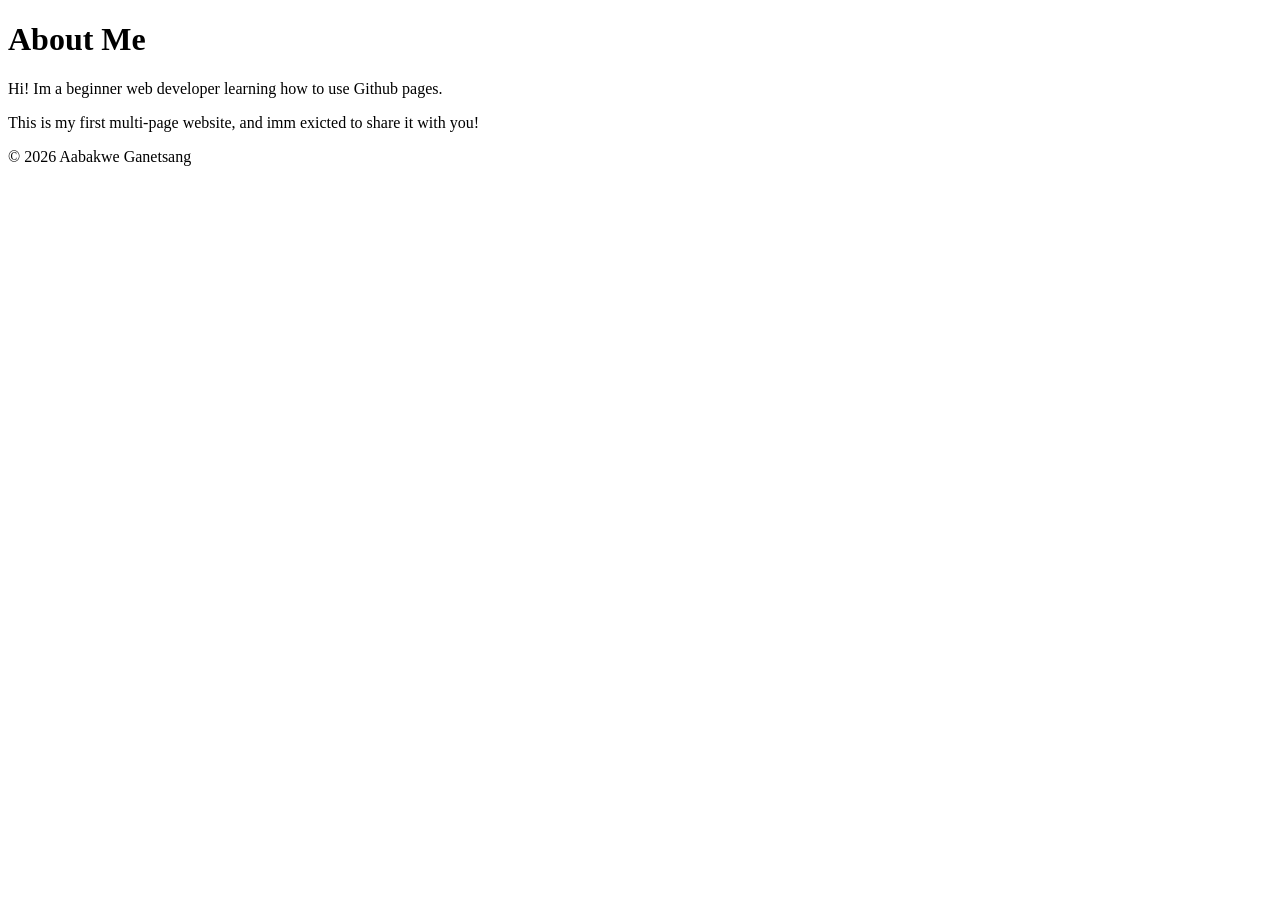
==== about.html @ f939acbc "update website" ====
<!DOCTYPE html>
<html lang="en">
    <head>
        <meta charset="UTF-8">
        <meta name="viewport" content="width=device-width, initial-scale=1.0">
        <title> About Me</title>
    </head>
    <body>
        <header>
            <h1> About Me</h1>
        </header>
        <main>
            <p>Hi! Im a beginner web developer learning how to use Github pages.</p>
            <p>This is my first multi-page website, and imm exicted to share it with you!</p>
        </main>

        <footer>
            <p>&copy; 2026 Aabakwe Ganetsang</p>
        </footer>
    </body>
</html>
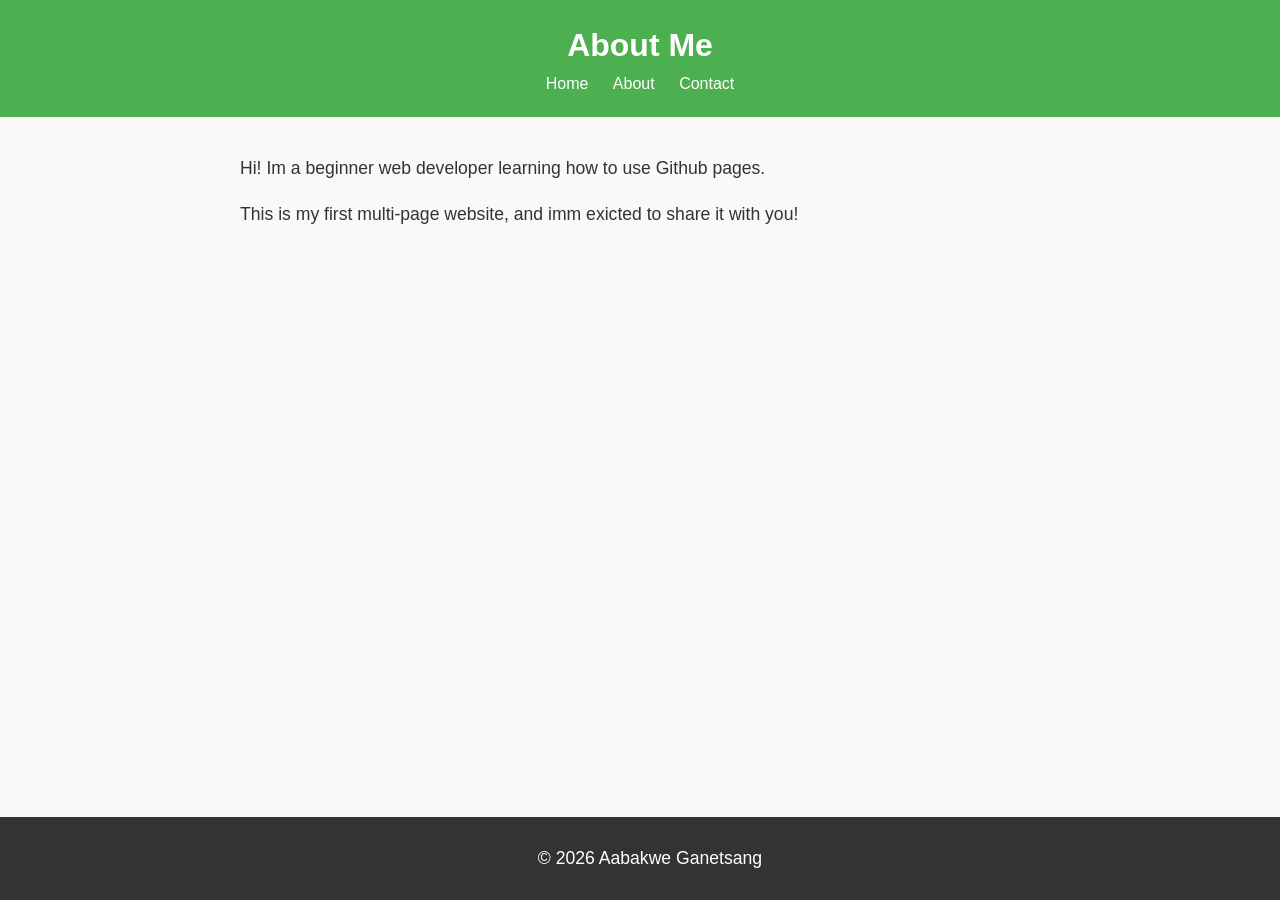
==== commit 0086ebd5: "update website" ====
--- a/about.html
+++ b/about.html
@@ -4,10 +4,16 @@
         <meta charset="UTF-8">
         <meta name="viewport" content="width=device-width, initial-scale=1.0">
         <title> About Me</title>
+        <link rel="stylesheet" href="styles.css">
     </head>
     <body>
         <header>
             <h1> About Me</h1>
+            <nav>
+                <a href="index.html"> Home</a>
+                <a href="about.html"> About</a>
+                <a href="contact.html"> Contact</a>
+            </nav>
         </header>
         <main>
             <p>Hi! Im a beginner web developer learning how to use Github pages.</p>
--- a/styles.css
+++ b/styles.css
@@ -0,0 +1,63 @@
+body{
+    font-family: Ariel, sans-serif;
+    color: #333;
+    background-color: #f9f9f9;
+    margin: 0;
+    padding: 0;
+    line-height: 1.6;
+}
+header{
+    background-color: #4caf50;
+    color: white;
+    padding: 20px;
+    text-align: center;
+}
+header h1{
+    margin: 0;
+}
+nav a{
+    color: white;
+    text-decoration: none;
+    margin: 0 10px;
+}
+nav a:hover{
+    text-decoration: underline;
+}
+main{
+    padding: 20px;
+    max-width: 800px;
+    margin: 0 auto;
+}
+main img{
+    max-width: 100%;
+    height: auto;
+    display: block;
+    margin: 20px 0;
+}
+footer{
+    background-color: #333;
+    color: white;
+    text-align: center;
+    padding: 10px;
+    position: fixed;
+    bottom: 0;
+    width: 100%;
+}
+p{
+    font-size: 1.1em;
+}
+a{
+    color: #4caf50;
+    text-decoration: none;
+}
+a:hover{
+    text-decoration: underline;
+}
+img{
+    border: 5px solid #4caf50;
+    border-radius: 10px;
+}
+main a[href="mailto:"]{
+    color: #ff5722;
+    font-weight: bold;
+}
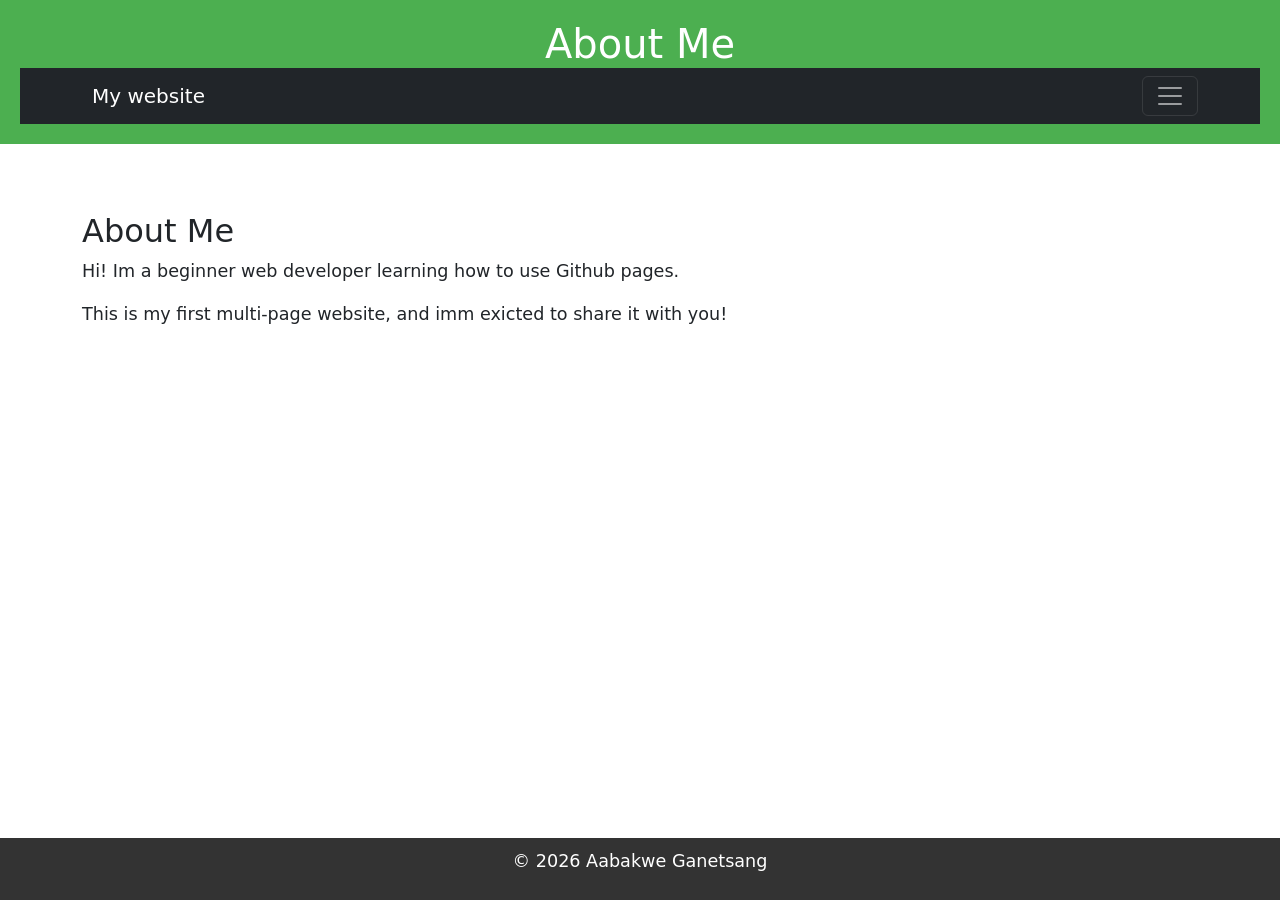
==== commit 6ba608bb: "update website" ====
--- a/about.html
+++ b/about.html
@@ -5,17 +5,35 @@
         <meta name="viewport" content="width=device-width, initial-scale=1.0">
         <title> About Me</title>
         <link rel="stylesheet" href="styles.css">
+        <link href="https://cdn.jsdelivr.net/npm/bootstrap@5.3.0/dist/css/bootstrap.min.css" rel="stylesheet">
     </head>
     <body>
         <header>
             <h1> About Me</h1>
-            <nav>
-                <a href="index.html"> Home</a>
-                <a href="about.html"> About</a>
-                <a href="contact.html"> Contact</a>
+            <nav class="navbar navbar-expand-Ig navbar-dark bg-dark">
+                <div class="container">
+                    <a class="navbar-brand" href="index.html">My website</a>
+                    <button class="navbar-toggler" type="button" data-bs-toggle="collapse" data-bs-target="#navbarNav">
+                        <span class="navbar-toggler-icon"></span>
+                    </button>
+                    <div class="collapse navbar-collapse" id="navbarNav">
+                        <ul class=" navbar-nav">
+                            <li class="nav-item">
+                                <a class="nav-link" href="index.html">Home</a>
+                            </li>
+                            <li class="nav-item">
+                                <a class="nav-link" href="about.html">About</a>
+                            </li>
+                            <li class="nav-item">
+                                <a class="nav-link" href="contact.html">Contact</a>
+                            </li>
+                        </ul>
+                    </div>
+                </div>
             </nav>
         </header>
-        <main>
+        <main class="container my-5">
+            <h2>About Me</h2>
             <p>Hi! Im a beginner web developer learning how to use Github pages.</p>
             <p>This is my first multi-page website, and imm exicted to share it with you!</p>
         </main>
@@ -23,5 +41,7 @@
         <footer>
             <p>&copy; 2026 Aabakwe Ganetsang</p>
         </footer>
+        <script src="https://cdn.jsdelivr.net/npm/@popperjs/core@2.11.6/dist/umd/popper.min.js"></script>
+         <script src="https://cdn.jsdelivr.net/npm/bootstrap@5.3.0/dist/js/bootstrap.min.js"></script>
     </body>
 </html>
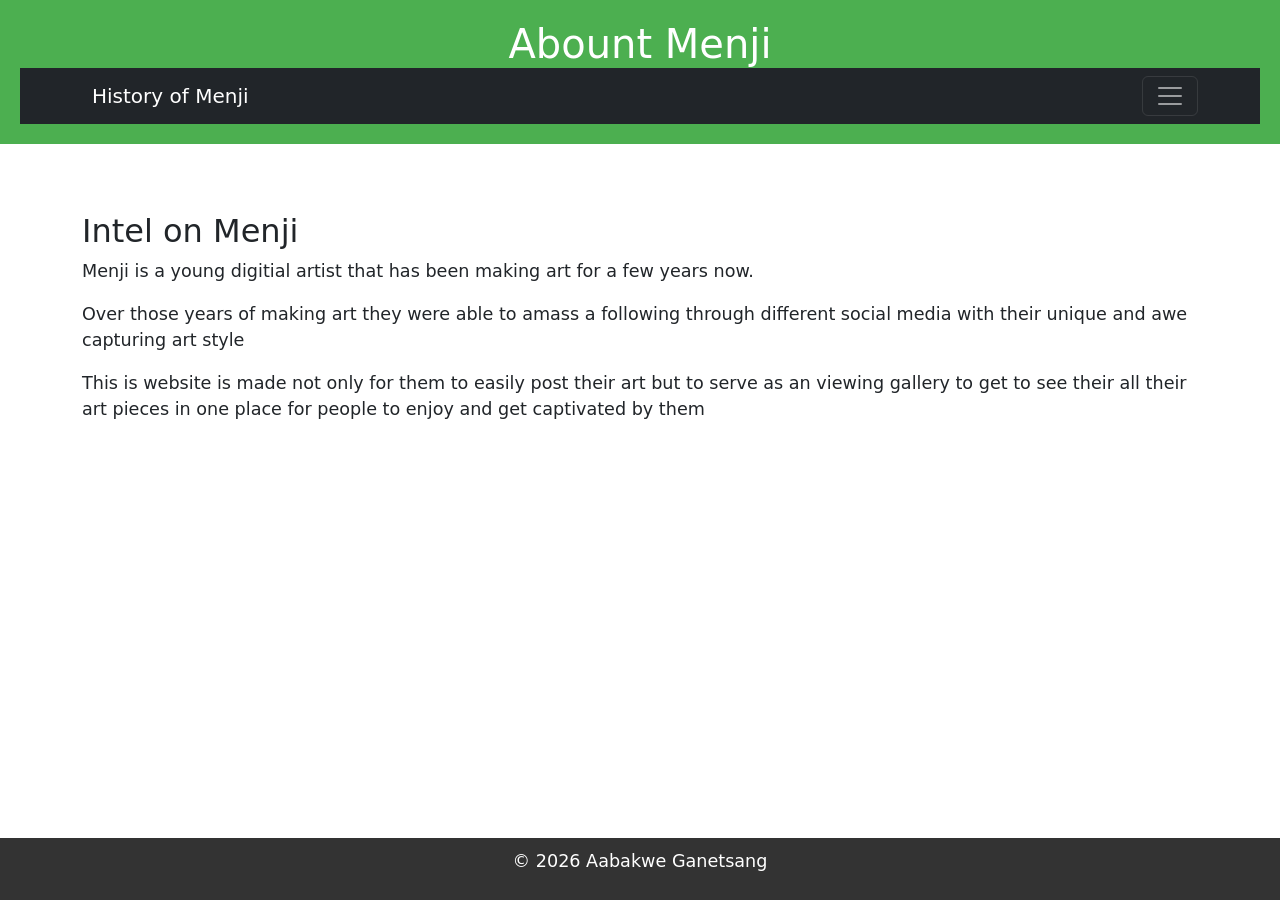
==== commit d2f352cf: "update website" ====
--- a/about.html
+++ b/about.html
@@ -3,16 +3,16 @@
     <head>
         <meta charset="UTF-8">
         <meta name="viewport" content="width=device-width, initial-scale=1.0">
-        <title> About Me</title>
+        <title> About Menj</title>
         <link rel="stylesheet" href="styles.css">
         <link href="https://cdn.jsdelivr.net/npm/bootstrap@5.3.0/dist/css/bootstrap.min.css" rel="stylesheet">
     </head>
     <body>
         <header>
-            <h1> About Me</h1>
+            <h1> Abount Menji</h1>
             <nav class="navbar navbar-expand-Ig navbar-dark bg-dark">
                 <div class="container">
-                    <a class="navbar-brand" href="index.html">My website</a>
+                    <a class="navbar-brand" href="index.html">History of Menji</a>
                     <button class="navbar-toggler" type="button" data-bs-toggle="collapse" data-bs-target="#navbarNav">
                         <span class="navbar-toggler-icon"></span>
                     </button>
@@ -33,9 +33,10 @@
             </nav>
         </header>
         <main class="container my-5">
-            <h2>About Me</h2>
-            <p>Hi! Im a beginner web developer learning how to use Github pages.</p>
-            <p>This is my first multi-page website, and imm exicted to share it with you!</p>
+            <h2>Intel on Menji</h2>
+            <p>Menji is a young digitial artist that has been making art for a few years now.</p>
+            <p>Over those years of making art they were able to amass a following through different social media with their unique and awe capturing art style</p>
+            <p>This is website is made not only for them to easily post their art but to serve as an viewing gallery to get to see their all their art pieces in one place for people to enjoy and get captivated by them</p>
         </main>
 
         <footer>
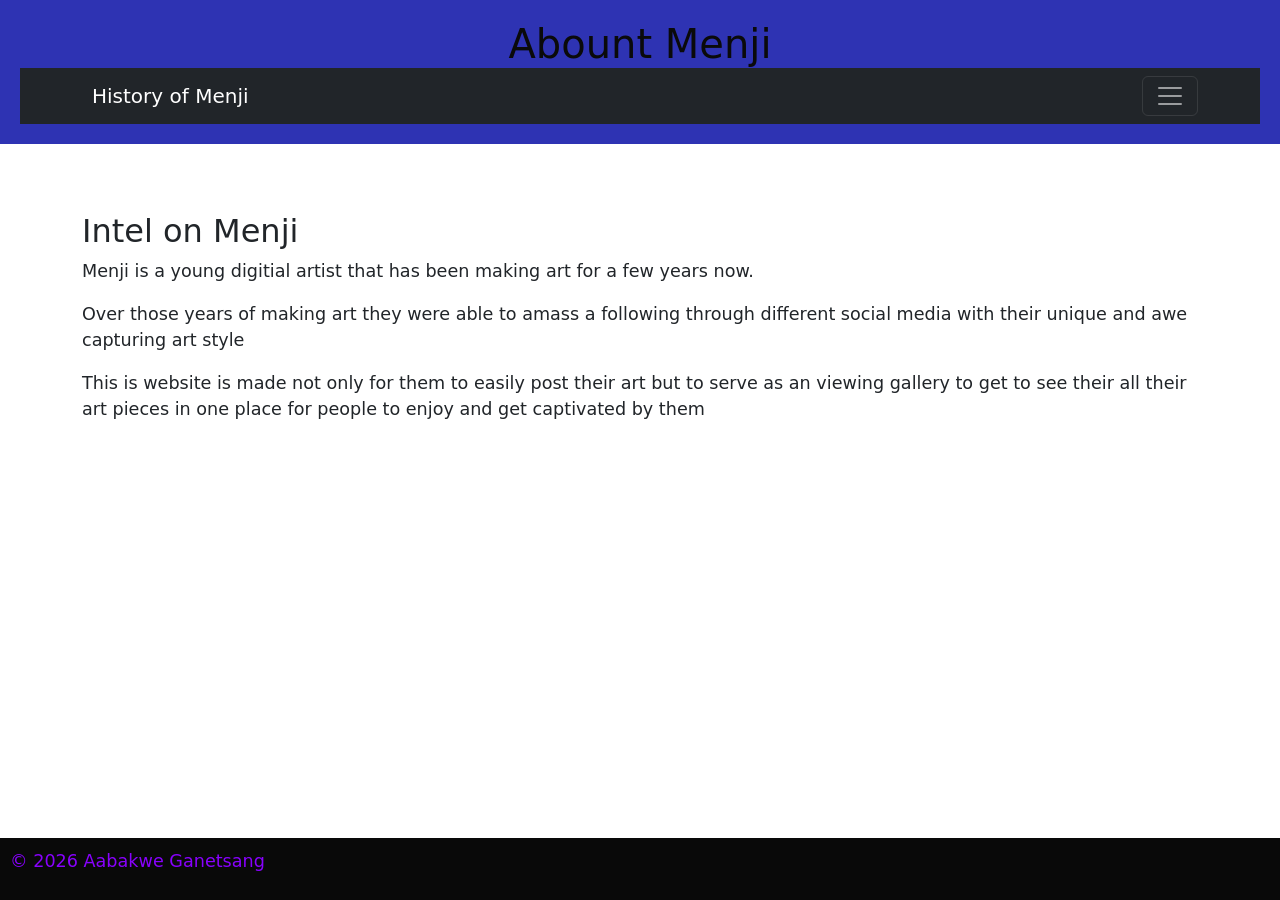
==== commit 77c750c4: "update website" ====
--- a/about.html
+++ b/about.html
@@ -25,7 +25,13 @@
                                 <a class="nav-link" href="about.html">About</a>
                             </li>
                             <li class="nav-item">
+                                <a class="nav-link" href="viewing.html">Art viewing</a>
+                            </li>
+                            <li class="nav-item">
                                 <a class="nav-link" href="contact.html">Contact</a>
+                            </li>
+                            <li class="nav-item">
+                                <a class="nav-link" href="signin.html">Art request</a>
                             </li>
                         </ul>
                     </div>
--- a/styles.css
+++ b/styles.css
@@ -1,14 +1,14 @@
 body{
     font-family: Ariel, sans-serif;
     color: #333;
-    background-color: #f9f9f9;
+    background-color: rgb(153, 238, 238);
     margin: 0;
     padding: 0;
     line-height: 1.6;
 }
 header{
-    background-color: #4caf50;
-    color: white;
+    background-color: #2e33b3;
+    color: rgb(10, 10, 10);
     padding: 20px;
     text-align: center;
 }
@@ -21,7 +21,7 @@
     margin: 0 10px;
 }
 nav a:hover{
-    text-decoration: underline;
+    text-decoration: dotted;
 }
 main{
     padding: 20px;
@@ -35,9 +35,9 @@
     margin: 20px 0;
 }
 footer{
-    background-color: #333;
-    color: white;
-    text-align: center;
+    background-color: #090909;
+    color: rgb(136, 1, 253);
+    text-align: left;
     padding: 10px;
     position: fixed;
     bottom: 0;
@@ -47,14 +47,14 @@
     font-size: 1.1em;
 }
 a{
-    color: #4caf50;
+    color: #055275;
     text-decoration: none;
 }
 a:hover{
     text-decoration: underline;
 }
 img{
-    border: 5px solid #4caf50;
+    border: 1px solid #0e0e10;
     border-radius: 10px;
 }
 main a[href="mailto:"]{
